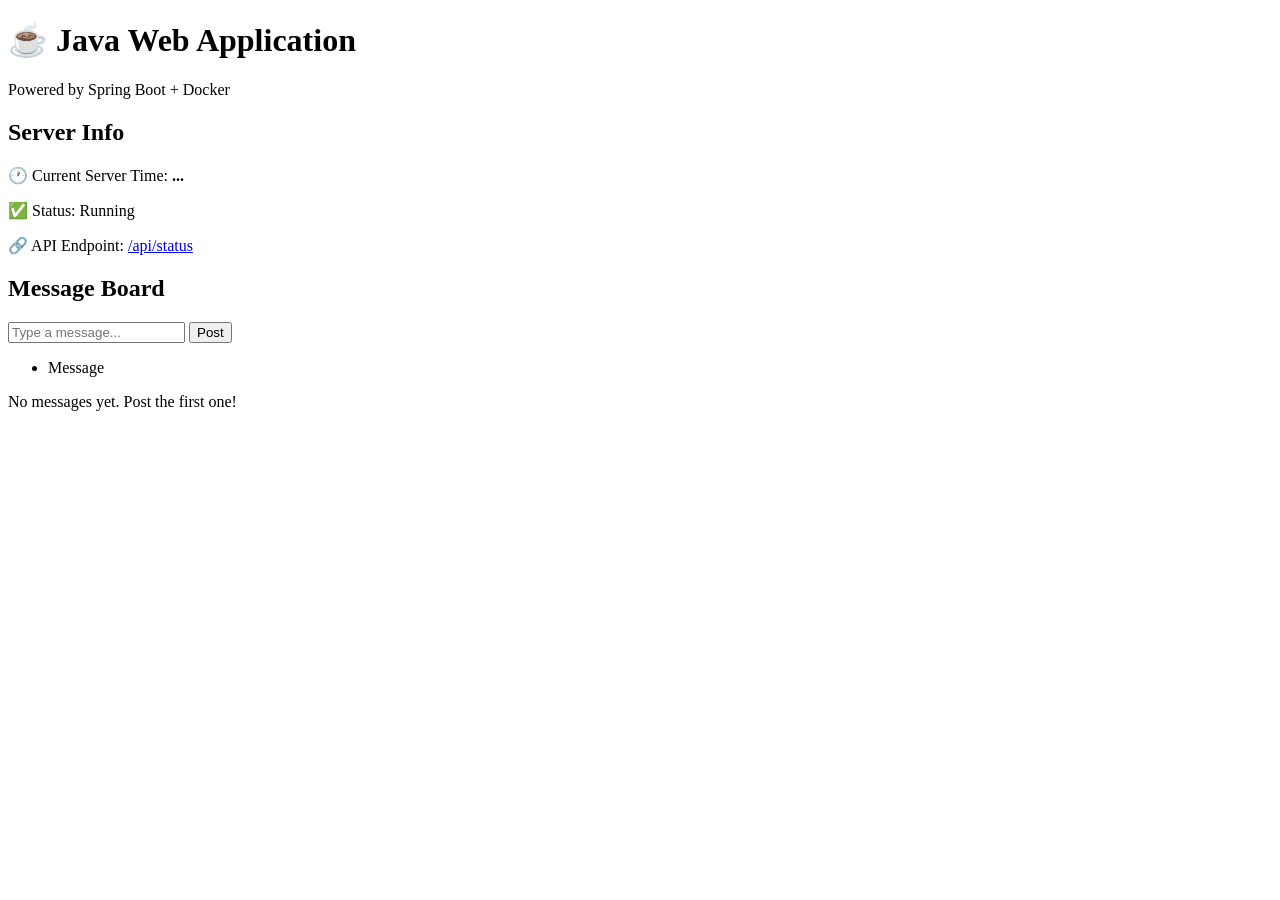
==== java-webapp/target/classes/templates/index.html @ c1dfb6ed "first commit" ====
<!DOCTYPE html>
<html xmlns:th="http://www.thymeleaf.org" lang="en">
<head>
    <meta charset="UTF-8"/>
    <meta name="viewport" content="width=device-width, initial-scale=1.0"/>
    <title th:text="${title}">Java Web App</title>
    <link rel="stylesheet" th:href="@{/css/style.css}"/>
</head>
<body>
    <div class="container">
        <header>
            <h1>☕ Java Web Application</h1>
            <p class="subtitle">Powered by Spring Boot + Docker</p>
        </header>

        <div class="card">
            <h2>Server Info</h2>
            <p>🕐 Current Server Time: <strong th:text="${currentTime}">...</strong></p>
            <p>✅ Status: <span class="badge">Running</span></p>
            <p>🔗 API Endpoint: <a href="/api/status" target="_blank">/api/status</a></p>
        </div>

        <div class="card">
            <h2>Message Board</h2>
            <form action="/message" method="post">
                <input type="text" name="message" placeholder="Type a message..." required/>
                <button type="submit">Post</button>
            </form>
            <ul class="messages" th:if="${!messages.isEmpty()}">
                <li th:each="msg : ${messages}" th:text="${msg}">Message</li>
            </ul>
            <p class="empty" th:if="${messages.isEmpty()}">No messages yet. Post the first one!</p>
        </div>
    </div>
</body>
</html>
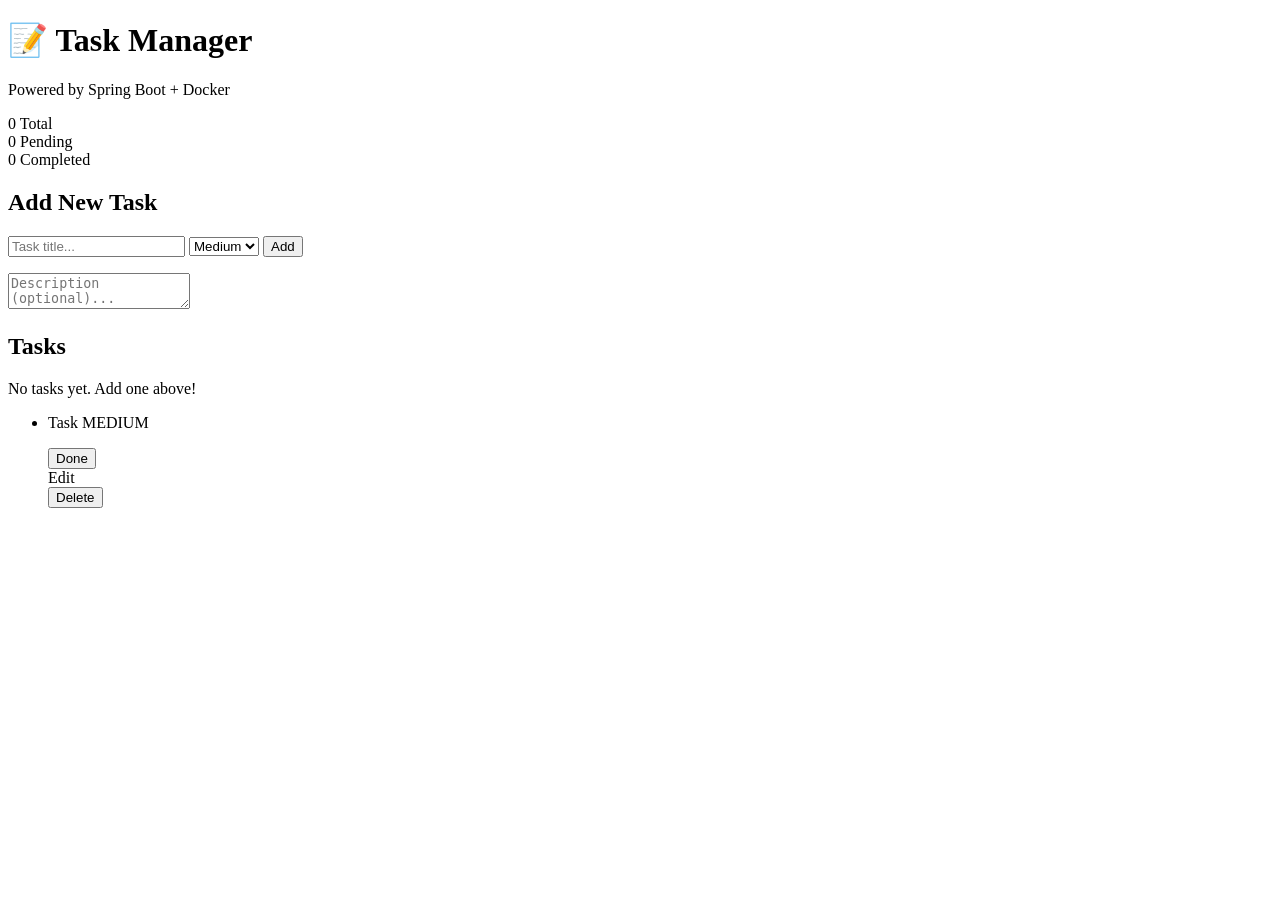
==== commit 1a2d9d51: "bug fixed" ====
--- a/java-webapp/target/classes/templates/index.html
+++ b/java-webapp/target/classes/templates/index.html
@@ -3,34 +3,73 @@
 <head>
     <meta charset="UTF-8"/>
     <meta name="viewport" content="width=device-width, initial-scale=1.0"/>
-    <title th:text="${title}">Java Web App</title>
+    <title>Task Manager</title>
     <link rel="stylesheet" th:href="@{/css/style.css}"/>
 </head>
 <body>
-    <div class="container">
-        <header>
-            <h1>☕ Java Web Application</h1>
-            <p class="subtitle">Powered by Spring Boot + Docker</p>
-        </header>
+<div class="container">
+    <header>
+        <h1>📝 Task Manager</h1>
+        <p class="subtitle">Powered by Spring Boot + Docker</p>
+    </header>
 
-        <div class="card">
-            <h2>Server Info</h2>
-            <p>🕐 Current Server Time: <strong th:text="${currentTime}">...</strong></p>
-            <p>✅ Status: <span class="badge">Running</span></p>
-            <p>🔗 API Endpoint: <a href="/api/status" target="_blank">/api/status</a></p>
+    <div class="stats">
+        <div class="stat-card">
+            <span class="stat-num" th:text="${totalCount}">0</span>
+            <span class="stat-label">Total</span>
         </div>
-
-        <div class="card">
-            <h2>Message Board</h2>
-            <form action="/message" method="post">
-                <input type="text" name="message" placeholder="Type a message..." required/>
-                <button type="submit">Post</button>
-            </form>
-            <ul class="messages" th:if="${!messages.isEmpty()}">
-                <li th:each="msg : ${messages}" th:text="${msg}">Message</li>
-            </ul>
-            <p class="empty" th:if="${messages.isEmpty()}">No messages yet. Post the first one!</p>
+        <div class="stat-card pending">
+            <span class="stat-num" th:text="${pendingCount}">0</span>
+            <span class="stat-label">Pending</span>
+        </div>
+        <div class="stat-card completed">
+            <span class="stat-num" th:text="${completedCount}">0</span>
+            <span class="stat-label">Completed</span>
         </div>
     </div>
+
+    <div th:if="${successMsg}" class="alert" th:text="${successMsg}"></div>
+
+    <div class="card">
+        <h2>Add New Task</h2>
+        <form th:action="@{/tasks}" th:object="${newTask}" method="post">
+            <div class="form-row">
+                <input type="text" th:field="*{title}" placeholder="Task title..." />
+                <select th:field="*{priority}">
+                    <option value="LOW">Low</option>
+                    <option value="MEDIUM" selected>Medium</option>
+                    <option value="HIGH">High</option>
+                </select>
+                <button type="submit">Add</button>
+            </div>
+            <p class="error" th:if="${#fields.hasErrors('title')}" th:errors="*{title}"></p>
+            <textarea th:field="*{description}" placeholder="Description (optional)..."></textarea>
+        </form>
+    </div>
+
+    <div class="card">
+        <h2>Tasks</h2>
+        <p class="empty" th:if="${tasks.isEmpty()}">No tasks yet. Add one above!</p>
+        <ul class="task-list">
+            <li th:each="task : ${tasks}" th:classappend="${task.completed} ? 'done' : ''">
+                <div class="task-info">
+                    <span class="task-title" th:text="${task.title}">Task</span>
+                    <span class="badge" th:text="${task.priority}"
+                          th:classappend="${task.priority.name() == 'HIGH'} ? 'high' : (${task.priority.name() == 'LOW'} ? 'low' : 'medium')">MEDIUM</span>
+                    <p class="task-desc" th:if="${task.description}" th:text="${task.description}"></p>
+                </div>
+                <div class="task-actions">
+                    <form th:action="@{/tasks/{id}/toggle(id=${task.id})}" method="post">
+                        <button type="submit" class="btn-toggle" th:text="${task.completed} ? 'Undo' : 'Done'">Done</button>
+                    </form>
+                    <a th:href="@{/tasks/{id}/edit(id=${task.id})}" class="btn-edit">Edit</a>
+                    <form th:action="@{/tasks/{id}/delete(id=${task.id})}" method="post">
+                        <button type="submit" class="btn-delete">Delete</button>
+                    </form>
+                </div>
+            </li>
+        </ul>
+    </div>
+</div>
 </body>
-</html>
+</html>
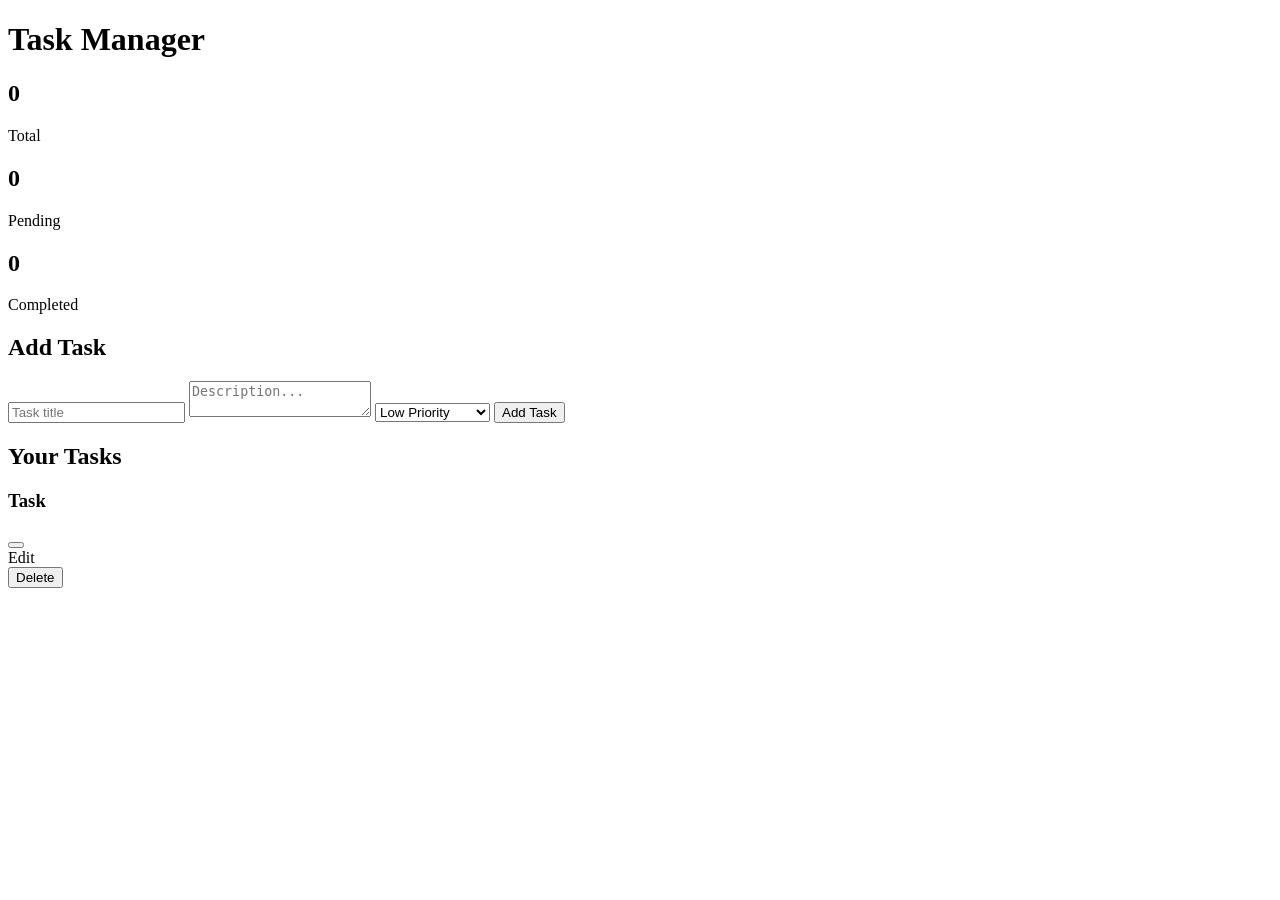
==== commit f7d9cbbf: "ui change" ====
--- a/java-webapp/target/classes/templates/index.html
+++ b/java-webapp/target/classes/templates/index.html
@@ -7,69 +7,93 @@
     <link rel="stylesheet" th:href="@{/css/style.css}"/>
 </head>
 <body>
-<div class="container">
-    <header>
-        <h1>📝 Task Manager</h1>
-        <p class="subtitle">Powered by Spring Boot + Docker</p>
+
+<div class="app">
+
+    <header class="topbar">
+        <h1>Task Manager</h1>
     </header>
 
-    <div class="stats">
-        <div class="stat-card">
-            <span class="stat-num" th:text="${totalCount}">0</span>
-            <span class="stat-label">Total</span>
+    <section class="stats">
+        <div class="stat">
+            <h2 th:text="${totalCount}">0</h2>
+            <p>Total</p>
         </div>
-        <div class="stat-card pending">
-            <span class="stat-num" th:text="${pendingCount}">0</span>
-            <span class="stat-label">Pending</span>
+        <div class="stat">
+            <h2 th:text="${pendingCount}">0</h2>
+            <p>Pending</p>
         </div>
-        <div class="stat-card completed">
-            <span class="stat-num" th:text="${completedCount}">0</span>
-            <span class="stat-label">Completed</span>
+        <div class="stat">
+            <h2 th:text="${completedCount}">0</h2>
+            <p>Completed</p>
         </div>
-    </div>
+    </section>
 
-    <div th:if="${successMsg}" class="alert" th:text="${successMsg}"></div>
+    <section class="main-grid">
 
-    <div class="card">
-        <h2>Add New Task</h2>
-        <form th:action="@{/tasks}" th:object="${newTask}" method="post">
-            <div class="form-row">
-                <input type="text" th:field="*{title}" placeholder="Task title..." />
+        <div class="card add-box">
+            <h2>Add Task</h2>
+
+            <form th:action="@{/tasks}" th:object="${newTask}" method="post">
+                <input type="text" th:field="*{title}" placeholder="Task title" required/>
+                <textarea th:field="*{description}" placeholder="Description..."></textarea>
                 <select th:field="*{priority}">
-                    <option value="LOW">Low</option>
-                    <option value="MEDIUM" selected>Medium</option>
-                    <option value="HIGH">High</option>
+                    <option value="LOW">Low Priority</option>
+                    <option value="MEDIUM">Medium Priority</option>
+                    <option value="HIGH">High Priority</option>
                 </select>
-                <button type="submit">Add</button>
+                <button class="btn primary">Add Task</button>
+            </form>
+        </div>
+
+        <div class="task-area">
+
+            <div class="task-header">
+                <h2>Your Tasks</h2>
+                <span th:text="${tasks.size()} + ' total'"></span>
             </div>
-            <p class="error" th:if="${#fields.hasErrors('title')}" th:errors="*{title}"></p>
-            <textarea th:field="*{description}" placeholder="Description (optional)..."></textarea>
-        </form>
-    </div>
 
-    <div class="card">
-        <h2>Tasks</h2>
-        <p class="empty" th:if="${tasks.isEmpty()}">No tasks yet. Add one above!</p>
-        <ul class="task-list">
-            <li th:each="task : ${tasks}" th:classappend="${task.completed} ? 'done' : ''">
-                <div class="task-info">
-                    <span class="task-title" th:text="${task.title}">Task</span>
-                    <span class="badge" th:text="${task.priority}"
-                          th:classappend="${task.priority.name() == 'HIGH'} ? 'high' : (${task.priority.name() == 'LOW'} ? 'low' : 'medium')">MEDIUM</span>
-                    <p class="task-desc" th:if="${task.description}" th:text="${task.description}"></p>
+            <div class="task-grid">
+
+                <div class="task-card"
+                     th:each="task : ${tasks}"
+                     th:classappend="${task.completed} ? 'completed' : ''">
+
+                    <div class="task-top">
+                        <h3 th:text="${task.title}">Task</h3>
+                        <span class="priority"
+                              th:text="${task.priority}"
+                              th:classappend="
+                                ${task.priority.name() == 'HIGH'} ? 'high' :
+                                (${task.priority.name() == 'LOW'} ? 'low' : 'medium')">
+                        </span>
+                    </div>
+
+                    <p th:if="${task.description}" th:text="${task.description}"></p>
+
+                    <div class="task-actions">
+                        <form th:action="@{/tasks/{id}/toggle(id=${task.id})}" method="post">
+                            <button class="btn small"
+                                    th:text="${task.completed} ? 'Undo' : 'Done'">
+                            </button>
+                        </form>
+
+                        <a th:href="@{/tasks/{id}/edit(id=${task.id})}" class="btn small edit">Edit</a>
+
+                        <form th:action="@{/tasks/{id}/delete(id=${task.id})}" method="post">
+                            <button class="btn small danger">Delete</button>
+                        </form>
+                    </div>
+
                 </div>
-                <div class="task-actions">
-                    <form th:action="@{/tasks/{id}/toggle(id=${task.id})}" method="post">
-                        <button type="submit" class="btn-toggle" th:text="${task.completed} ? 'Undo' : 'Done'">Done</button>
-                    </form>
-                    <a th:href="@{/tasks/{id}/edit(id=${task.id})}" class="btn-edit">Edit</a>
-                    <form th:action="@{/tasks/{id}/delete(id=${task.id})}" method="post">
-                        <button type="submit" class="btn-delete">Delete</button>
-                    </form>
-                </div>
-            </li>
-        </ul>
-    </div>
+
+            </div>
+
+        </div>
+
+    </section>
+
 </div>
+
 </body>
 </html>
